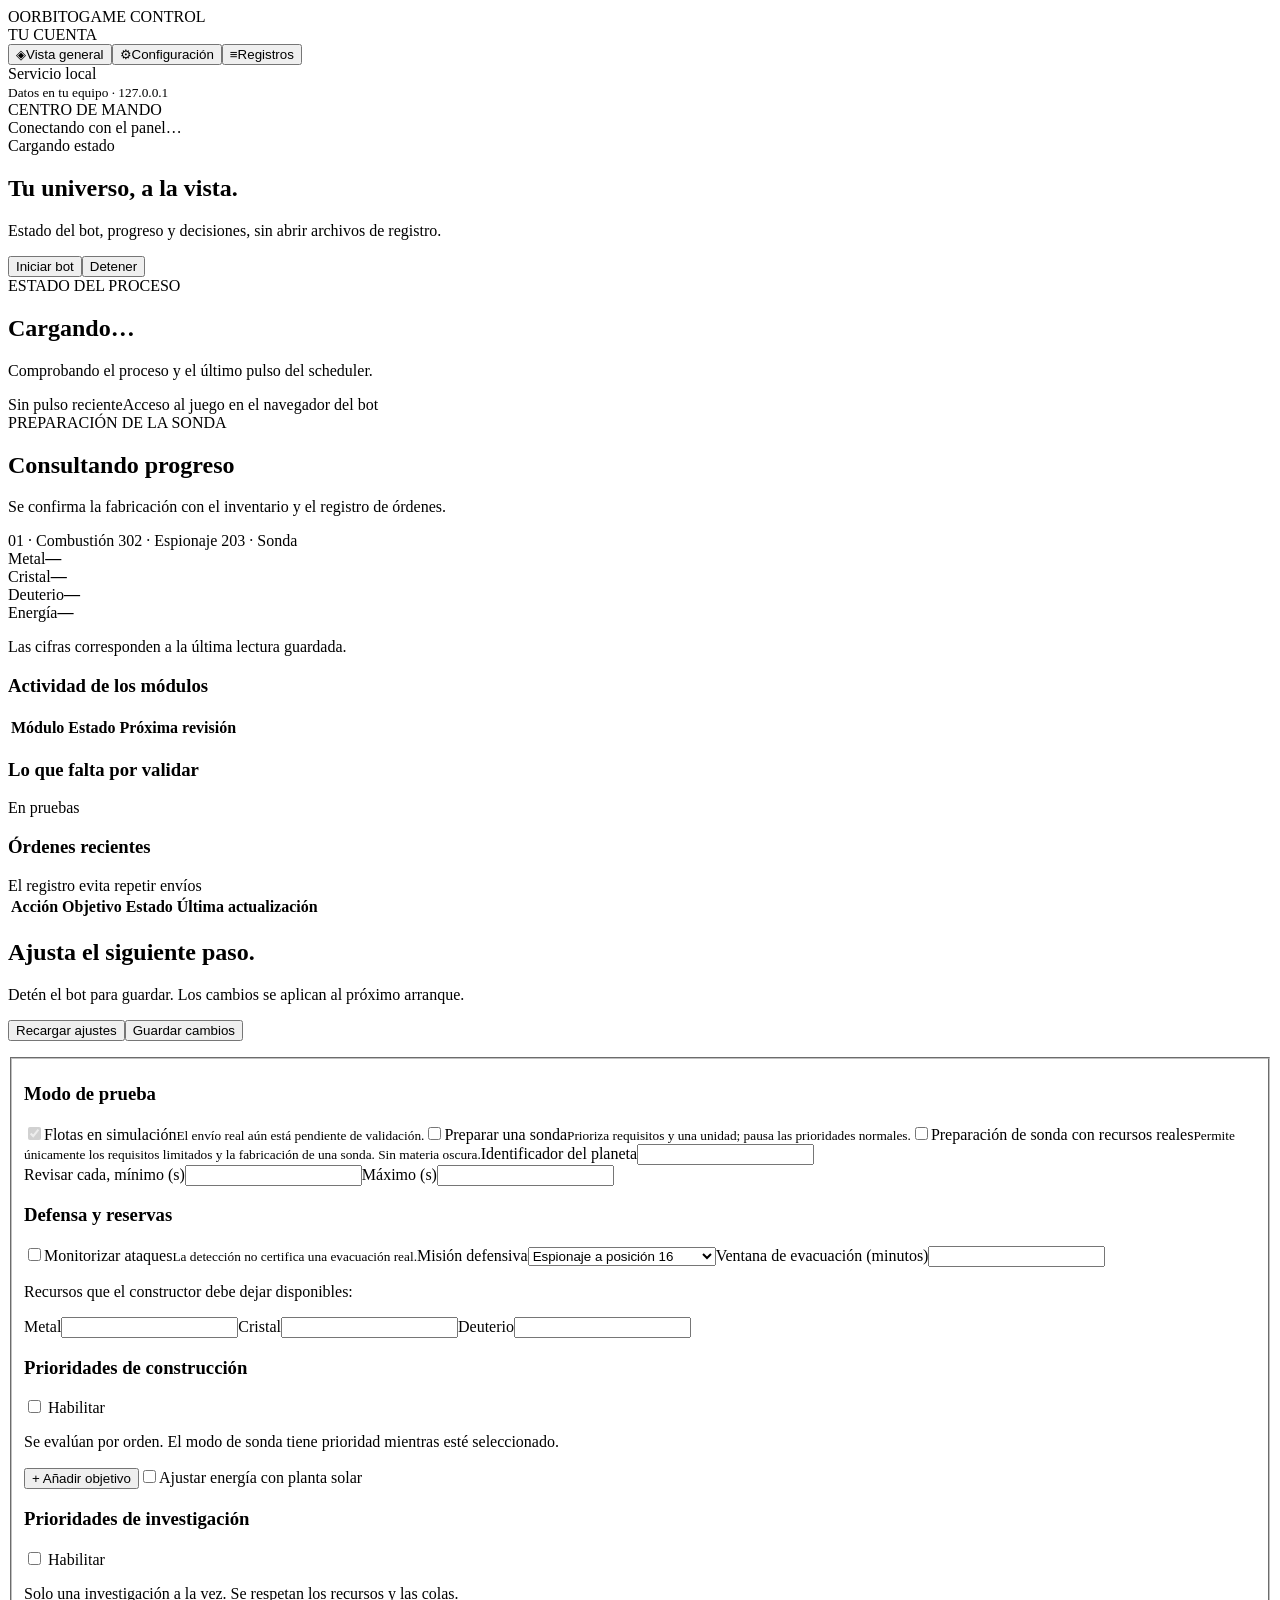
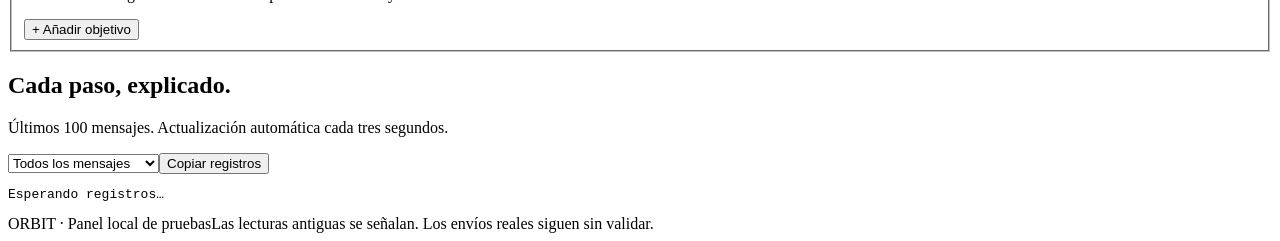
==== ogame_bot/panel_assets/index.html @ 7ebe7584 "Add local interactive control panel for bot testing Show process, stale account readings, probe prog" ====
<!doctype html>
<html lang="es"><head><meta charset="utf-8"><meta name="viewport" content="width=device-width,initial-scale=1"><title>OGame · Centro de mando</title><link rel="stylesheet" href="/panel.css"><script src="/panel.js" defer></script></head>
<body><aside class="sidebar"><div class="brand"><span class="brand-mark">O</span><span>ORBIT<span class="brand-small">OGAME CONTROL</span></span></div><div class="nav-label">TU CUENTA</div><nav aria-label="Navegación"><button class="nav active" data-view="overview" aria-current="page"><span class="nav-icon">◈</span><span>Vista general</span></button><button class="nav" data-view="settings"><span class="nav-icon">⚙</span><span>Configuración</span></button><button class="nav" data-view="logs"><span class="nav-icon">≡</span><span>Registros</span></button></nav><div class="sidebar-bottom"><span class="local-dot"></span> Servicio local<br><small>Datos en tu equipo · 127.0.0.1</small></div></aside>
<main><header class="topbar"><div><span class="eyebrow">CENTRO DE MANDO</span><div id="account">Conectando con el panel…</div></div><div class="header-right"><span id="modeBadge" class="badge">Cargando estado</span><span id="lastUpdate" class="muted"></span></div></header>
<div id="notice" class="notice hidden" role="status"></div>
<section id="overview" class="view"><div class="page-heading"><div><h1>Tu universo, a la vista.</h1><p>Estado del bot, progreso y decisiones, sin abrir archivos de registro.</p></div><div class="actions"><button id="start" class="button primary">Iniciar bot</button><button id="stop" class="button danger">Detener</button></div></div>
<div class="hero-grid"><article class="card status-hero"><div class="card-kicker">ESTADO DEL PROCESO</div><div class="status-line"><span id="statusDot" class="status-dot"></span><h2 id="processTitle">Cargando…</h2></div><p id="processHelp">Comprobando el proceso y el último pulso del scheduler.</p><div class="hero-footer"><span id="heartbeat">Sin pulso reciente</span><span class="badge subdued">Acceso al juego en el navegador del bot</span></div></article><article class="card probe-card"><div class="card-kicker">PREPARACIÓN DE LA SONDA</div><h2 id="probeTitle">Consultando progreso</h2><p id="probeHelp">Se confirma la fabricación con el inventario y el registro de órdenes.</p><div class="steps"><span id="stepDrive">01 · Combustión 3</span><span id="stepSpy">02 · Espionaje 2</span><span id="stepProbe">03 · Sonda</span></div></article></div>
<div class="resources" aria-label="Últimos recursos leídos"><article class="resource metal"><span>Metal</span><strong id="metal">—</strong></article><article class="resource crystal"><span>Cristal</span><strong id="crystal">—</strong></article><article class="resource deuterium"><span>Deuterio</span><strong id="deuterium">—</strong></article><article class="resource energy"><span>Energía</span><strong id="energy">—</strong></article></div><p id="resourceAge" class="caption">Las cifras corresponden a la última lectura guardada.</p>
<div class="two-col"><article class="card"><div class="card-heading"><h3>Actividad de los módulos</h3><span id="jobsCount" class="muted"></span></div><div class="table-wrap"><table><thead><tr><th>Módulo</th><th>Estado</th><th>Próxima revisión</th></tr></thead><tbody id="jobs"></tbody></table></div></article><article class="card"><div class="card-heading"><h3>Lo que falta por validar</h3><span class="badge amber">En pruebas</span></div><div id="diagnostics" class="checks"></div></article></div>
<article class="card orders-card"><div class="card-heading"><h3>Órdenes recientes</h3><span class="muted">El registro evita repetir envíos</span></div><div class="table-wrap"><table><thead><tr><th>Acción</th><th>Objetivo</th><th>Estado</th><th>Última actualización</th></tr></thead><tbody id="orders"></tbody></table></div></article></section>
<section id="settings" class="view hidden"><div class="page-heading"><div><h1>Ajusta el siguiente paso.</h1><p>Detén el bot para guardar. Los cambios se aplican al próximo arranque.</p></div><div class="actions"><button id="reloadSettings" class="button">Recargar ajustes</button><button id="save" class="button primary">Guardar cambios</button></div></div><p id="editLock" class="edit-lock"></p>
<form id="settingsForm"><fieldset id="settingsFields"><div class="two-col"><article class="card form-card"><h3>Modo de prueba</h3><label class="toggle"><input type="checkbox" checked disabled><span>Flotas en simulación<small>El envío real aún está pendiente de validación.</small></span></label><label class="toggle"><input id="probeTarget" type="checkbox"><span>Preparar una sonda<small>Prioriza requisitos y una unidad; pausa las prioridades normales.</small></span></label><label class="toggle"><input id="probeLive" type="checkbox"><span>Preparación de sonda con recursos reales<small>Permite únicamente los requisitos limitados y la fabricación de una sonda. Sin materia oscura.</small></span></label><label>Identificador del planeta<input id="probeBody" type="number" min="1" step="1"></label><div class="form-row"><label>Revisar cada, mínimo (s)<input id="intervalMin" type="number" min="1"></label><label>Máximo (s)<input id="intervalMax" type="number" min="1"></label></div></article>
<article class="card form-card"><h3>Defensa y reservas</h3><label class="toggle"><input id="defenderEnabled" type="checkbox"><span>Monitorizar ataques<small>La detección no certifica una evacuación real.</small></span></label><label>Misión defensiva<select id="defenderMission"><option value="espionage16">Espionaje a posición 16</option><option value="deployment">Despliegue a destino propio</option><option value="transport">Transporte a destino propio</option></select></label><label>Ventana de evacuación (minutos)<input id="triggerMinutes" type="number" min="1" step="1"></label><p class="muted">Recursos que el constructor debe dejar disponibles:</p><div class="reserve-row"><label>Metal<input id="reserveMetal" type="number" min="0"></label><label>Cristal<input id="reserveCrystal" type="number" min="0"></label><label>Deuterio<input id="reserveDeuterium" type="number" min="0"></label></div></article></div>
<div class="two-col"><article class="card form-card"><div class="card-heading"><h3>Prioridades de construcción</h3><label class="switch-label"><input id="builderEnabled" type="checkbox"> Habilitar</label></div><p class="muted">Se evalúan por orden. El modo de sonda tiene prioridad mientras esté seleccionado.</p><div id="buildingGoals" class="goal-list"></div><button id="addBuilding" type="button" class="button small">+ Añadir objetivo</button><label class="toggle"><input id="autoSolar" type="checkbox"><span>Ajustar energía con planta solar</span></label></article><article class="card form-card"><div class="card-heading"><h3>Prioridades de investigación</h3><label class="switch-label"><input id="researchEnabled" type="checkbox"> Habilitar</label></div><p class="muted">Solo una investigación a la vez. Se respetan los recursos y las colas.</p><div id="researchGoals" class="goal-list"></div><button id="addResearch" type="button" class="button small">+ Añadir objetivo</button></article></div></fieldset></form></section>
<section id="logs" class="view hidden"><div class="page-heading"><div><h1>Cada paso, explicado.</h1><p>Últimos 100 mensajes. Actualización automática cada tres segundos.</p></div><div class="actions"><select id="logFilter" aria-label="Filtrar registros"><option value="all">Todos los mensajes</option><option value="problems">Avisos y errores</option><option value="brain">Construcción y sonda</option></select><button id="copyLogs" class="button">Copiar registros</button></div></div><article class="card log-card"><pre id="logOutput" tabindex="0">Esperando registros…</pre></article></section>
<footer>ORBIT · Panel local de pruebas<span>Las lecturas antiguas se señalan. Los envíos reales siguen sin validar.</span></footer></main></body></html>
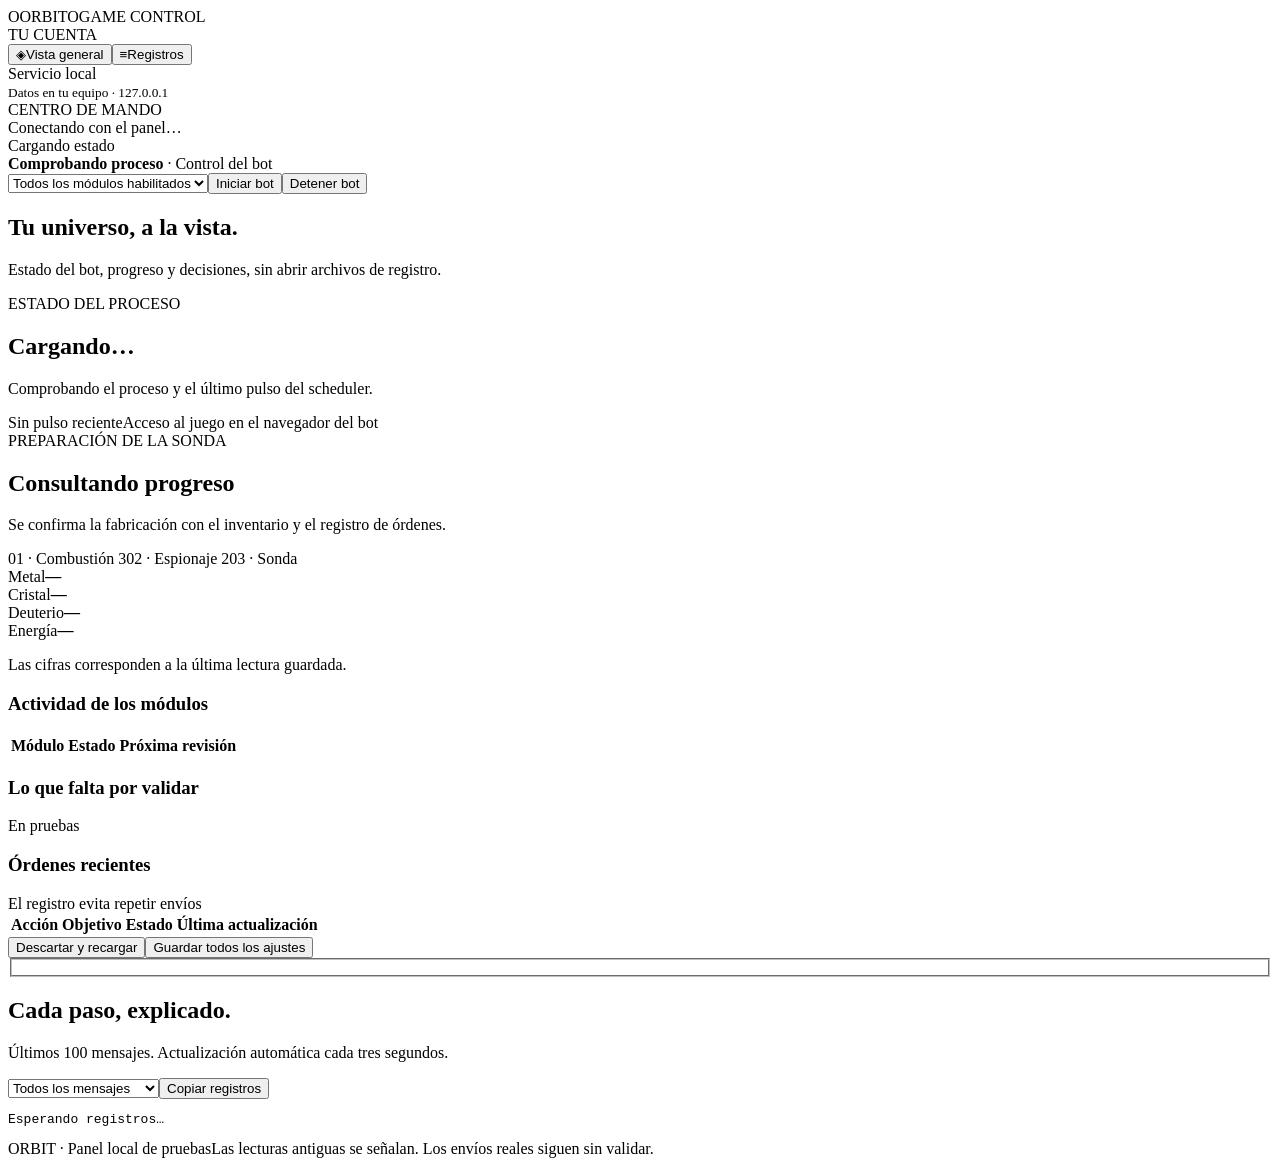
==== commit 49e1fd55: "Expand local panel into module tabs and persist cooperative bot control Expose validated settings fo" ====
--- a/ogame_bot/panel_assets/index.html
+++ b/ogame_bot/panel_assets/index.html
@@ -1,16 +1,14 @@
-<!doctype html>
-<html lang="es"><head><meta charset="utf-8"><meta name="viewport" content="width=device-width,initial-scale=1"><title>OGame · Centro de mando</title><link rel="stylesheet" href="/panel.css"><script src="/panel.js" defer></script></head>
-<body><aside class="sidebar"><div class="brand"><span class="brand-mark">O</span><span>ORBIT<span class="brand-small">OGAME CONTROL</span></span></div><div class="nav-label">TU CUENTA</div><nav aria-label="Navegación"><button class="nav active" data-view="overview" aria-current="page"><span class="nav-icon">◈</span><span>Vista general</span></button><button class="nav" data-view="settings"><span class="nav-icon">⚙</span><span>Configuración</span></button><button class="nav" data-view="logs"><span class="nav-icon">≡</span><span>Registros</span></button></nav><div class="sidebar-bottom"><span class="local-dot"></span> Servicio local<br><small>Datos en tu equipo · 127.0.0.1</small></div></aside>
-<main><header class="topbar"><div><span class="eyebrow">CENTRO DE MANDO</span><div id="account">Conectando con el panel…</div></div><div class="header-right"><span id="modeBadge" class="badge">Cargando estado</span><span id="lastUpdate" class="muted"></span></div></header>
-<div id="notice" class="notice hidden" role="status"></div>
-<section id="overview" class="view"><div class="page-heading"><div><h1>Tu universo, a la vista.</h1><p>Estado del bot, progreso y decisiones, sin abrir archivos de registro.</p></div><div class="actions"><button id="start" class="button primary">Iniciar bot</button><button id="stop" class="button danger">Detener</button></div></div>
-<div class="hero-grid"><article class="card status-hero"><div class="card-kicker">ESTADO DEL PROCESO</div><div class="status-line"><span id="statusDot" class="status-dot"></span><h2 id="processTitle">Cargando…</h2></div><p id="processHelp">Comprobando el proceso y el último pulso del scheduler.</p><div class="hero-footer"><span id="heartbeat">Sin pulso reciente</span><span class="badge subdued">Acceso al juego en el navegador del bot</span></div></article><article class="card probe-card"><div class="card-kicker">PREPARACIÓN DE LA SONDA</div><h2 id="probeTitle">Consultando progreso</h2><p id="probeHelp">Se confirma la fabricación con el inventario y el registro de órdenes.</p><div class="steps"><span id="stepDrive">01 · Combustión 3</span><span id="stepSpy">02 · Espionaje 2</span><span id="stepProbe">03 · Sonda</span></div></article></div>
-<div class="resources" aria-label="Últimos recursos leídos"><article class="resource metal"><span>Metal</span><strong id="metal">—</strong></article><article class="resource crystal"><span>Cristal</span><strong id="crystal">—</strong></article><article class="resource deuterium"><span>Deuterio</span><strong id="deuterium">—</strong></article><article class="resource energy"><span>Energía</span><strong id="energy">—</strong></article></div><p id="resourceAge" class="caption">Las cifras corresponden a la última lectura guardada.</p>
-<div class="two-col"><article class="card"><div class="card-heading"><h3>Actividad de los módulos</h3><span id="jobsCount" class="muted"></span></div><div class="table-wrap"><table><thead><tr><th>Módulo</th><th>Estado</th><th>Próxima revisión</th></tr></thead><tbody id="jobs"></tbody></table></div></article><article class="card"><div class="card-heading"><h3>Lo que falta por validar</h3><span class="badge amber">En pruebas</span></div><div id="diagnostics" class="checks"></div></article></div>
-<article class="card orders-card"><div class="card-heading"><h3>Órdenes recientes</h3><span class="muted">El registro evita repetir envíos</span></div><div class="table-wrap"><table><thead><tr><th>Acción</th><th>Objetivo</th><th>Estado</th><th>Última actualización</th></tr></thead><tbody id="orders"></tbody></table></div></article></section>
-<section id="settings" class="view hidden"><div class="page-heading"><div><h1>Ajusta el siguiente paso.</h1><p>Detén el bot para guardar. Los cambios se aplican al próximo arranque.</p></div><div class="actions"><button id="reloadSettings" class="button">Recargar ajustes</button><button id="save" class="button primary">Guardar cambios</button></div></div><p id="editLock" class="edit-lock"></p>
-<form id="settingsForm"><fieldset id="settingsFields"><div class="two-col"><article class="card form-card"><h3>Modo de prueba</h3><label class="toggle"><input type="checkbox" checked disabled><span>Flotas en simulación<small>El envío real aún está pendiente de validación.</small></span></label><label class="toggle"><input id="probeTarget" type="checkbox"><span>Preparar una sonda<small>Prioriza requisitos y una unidad; pausa las prioridades normales.</small></span></label><label class="toggle"><input id="probeLive" type="checkbox"><span>Preparación de sonda con recursos reales<small>Permite únicamente los requisitos limitados y la fabricación de una sonda. Sin materia oscura.</small></span></label><label>Identificador del planeta<input id="probeBody" type="number" min="1" step="1"></label><div class="form-row"><label>Revisar cada, mínimo (s)<input id="intervalMin" type="number" min="1"></label><label>Máximo (s)<input id="intervalMax" type="number" min="1"></label></div></article>
-<article class="card form-card"><h3>Defensa y reservas</h3><label class="toggle"><input id="defenderEnabled" type="checkbox"><span>Monitorizar ataques<small>La detección no certifica una evacuación real.</small></span></label><label>Misión defensiva<select id="defenderMission"><option value="espionage16">Espionaje a posición 16</option><option value="deployment">Despliegue a destino propio</option><option value="transport">Transporte a destino propio</option></select></label><label>Ventana de evacuación (minutos)<input id="triggerMinutes" type="number" min="1" step="1"></label><p class="muted">Recursos que el constructor debe dejar disponibles:</p><div class="reserve-row"><label>Metal<input id="reserveMetal" type="number" min="0"></label><label>Cristal<input id="reserveCrystal" type="number" min="0"></label><label>Deuterio<input id="reserveDeuterium" type="number" min="0"></label></div></article></div>
-<div class="two-col"><article class="card form-card"><div class="card-heading"><h3>Prioridades de construcción</h3><label class="switch-label"><input id="builderEnabled" type="checkbox"> Habilitar</label></div><p class="muted">Se evalúan por orden. El modo de sonda tiene prioridad mientras esté seleccionado.</p><div id="buildingGoals" class="goal-list"></div><button id="addBuilding" type="button" class="button small">+ Añadir objetivo</button><label class="toggle"><input id="autoSolar" type="checkbox"><span>Ajustar energía con planta solar</span></label></article><article class="card form-card"><div class="card-heading"><h3>Prioridades de investigación</h3><label class="switch-label"><input id="researchEnabled" type="checkbox"> Habilitar</label></div><p class="muted">Solo una investigación a la vez. Se respetan los recursos y las colas.</p><div id="researchGoals" class="goal-list"></div><button id="addResearch" type="button" class="button small">+ Añadir objetivo</button></article></div></fieldset></form></section>
-<section id="logs" class="view hidden"><div class="page-heading"><div><h1>Cada paso, explicado.</h1><p>Últimos 100 mensajes. Actualización automática cada tres segundos.</p></div><div class="actions"><select id="logFilter" aria-label="Filtrar registros"><option value="all">Todos los mensajes</option><option value="problems">Avisos y errores</option><option value="brain">Construcción y sonda</option></select><button id="copyLogs" class="button">Copiar registros</button></div></div><article class="card log-card"><pre id="logOutput" tabindex="0">Esperando registros…</pre></article></section>
-<footer>ORBIT · Panel local de pruebas<span>Las lecturas antiguas se señalan. Los envíos reales siguen sin validar.</span></footer></main></body></html>
+<!doctype html>
+<html lang="es"><head><meta charset="utf-8"><meta name="viewport" content="width=device-width,initial-scale=1"><title>OGame · Centro de mando</title><link rel="stylesheet" href="/panel.css"><script src="/panel_forms.js" defer></script><script src="/panel.js" defer></script></head>
+<body><aside class="sidebar"><div class="brand"><span class="brand-mark">O</span><span>ORBIT<span class="brand-small">OGAME CONTROL</span></span></div><div class="nav-label">TU CUENTA</div><nav aria-label="Navegación"><button class="nav active" data-view="overview" aria-current="page"><span class="nav-icon">◈</span><span>Vista general</span></button><button class="nav" data-view="logs"><span class="nav-icon">≡</span><span>Registros</span></button></nav><div class="sidebar-bottom"><span class="local-dot"></span> Servicio local<br><small>Datos en tu equipo · 127.0.0.1</small></div></aside>
+<main><header class="topbar"><div><span class="eyebrow">CENTRO DE MANDO</span><div id="account">Conectando con el panel…</div></div><div class="header-right"><span id="modeBadge" class="badge">Cargando estado</span><span id="lastUpdate" class="muted"></span></div></header>
+<div id="notice" class="notice hidden" role="status"></div><div class="bot-toolbar"><div><strong id="globalProcess">Comprobando proceso</strong><span class="muted"> · Control del bot</span></div><div class="actions"><select id="runMode" aria-label="Modo de arranque"><option value="full">Todos los módulos habilitados</option><option value="scanner">Solo scanner</option><option value="session">Solo sesión</option><option value="defender">Solo defensor</option></select><button id="start" class="button primary">Iniciar bot</button><button id="stop" class="button danger">Detener bot</button></div></div>
+<section id="overview" class="view"><div class="page-heading"><div><h1>Tu universo, a la vista.</h1><p>Estado del bot, progreso y decisiones, sin abrir archivos de registro.</p></div></div>
+<div class="hero-grid"><article class="card status-hero"><div class="card-kicker">ESTADO DEL PROCESO</div><div class="status-line"><span id="statusDot" class="status-dot"></span><h2 id="processTitle">Cargando…</h2></div><p id="processHelp">Comprobando el proceso y el último pulso del scheduler.</p><div class="hero-footer"><span id="heartbeat">Sin pulso reciente</span><span class="badge subdued">Acceso al juego en el navegador del bot</span></div></article><article class="card probe-card"><div class="card-kicker">PREPARACIÓN DE LA SONDA</div><h2 id="probeTitle">Consultando progreso</h2><p id="probeHelp">Se confirma la fabricación con el inventario y el registro de órdenes.</p><div class="steps"><span id="stepDrive">01 · Combustión 3</span><span id="stepSpy">02 · Espionaje 2</span><span id="stepProbe">03 · Sonda</span></div></article></div>
+<div class="resources" aria-label="Últimos recursos leídos"><article class="resource metal"><span>Metal</span><strong id="metal">—</strong></article><article class="resource crystal"><span>Cristal</span><strong id="crystal">—</strong></article><article class="resource deuterium"><span>Deuterio</span><strong id="deuterium">—</strong></article><article class="resource energy"><span>Energía</span><strong id="energy">—</strong></article></div><p id="resourceAge" class="caption">Las cifras corresponden a la última lectura guardada.</p>
+<div class="two-col"><article class="card"><div class="card-heading"><h3>Actividad de los módulos</h3><span id="jobsCount" class="muted"></span></div><div class="table-wrap"><table><thead><tr><th>Módulo</th><th>Estado</th><th>Próxima revisión</th></tr></thead><tbody id="jobs"></tbody></table></div></article><article class="card"><div class="card-heading"><h3>Lo que falta por validar</h3><span class="badge amber">En pruebas</span></div><div id="diagnostics" class="checks"></div></article></div>
+<article class="card orders-card"><div class="card-heading"><h3>Órdenes recientes</h3><span class="muted">El registro evita repetir envíos</span></div><div class="table-wrap"><table><thead><tr><th>Acción</th><th>Objetivo</th><th>Estado</th><th>Última actualización</th></tr></thead><tbody id="orders"></tbody></table></div></article></section>
+<div id="configToolbar" class="config-toolbar hidden"><span id="editLock" class="edit-lock"></span><div class="actions"><button id="reloadSettings" class="button">Descartar y recargar</button><button id="save" class="button primary">Guardar todos los ajustes</button></div></div>
+<form id="settingsForm"><fieldset id="settingsFields"></fieldset></form>
+<section id="logs" class="view hidden"><div class="page-heading"><div><h1>Cada paso, explicado.</h1><p>Últimos 100 mensajes. Actualización automática cada tres segundos.</p></div><div class="actions"><select id="logFilter" aria-label="Filtrar registros"><option value="all">Todos los mensajes</option><option value="problems">Avisos y errores</option><option value="brain">Construcción y sonda</option></select><button id="copyLogs" class="button">Copiar registros</button></div></div><article class="card log-card"><pre id="logOutput" tabindex="0">Esperando registros…</pre></article></section>
+<footer>ORBIT · Panel local de pruebas<span>Las lecturas antiguas se señalan. Los envíos reales siguen sin validar.</span></footer></main></body></html>
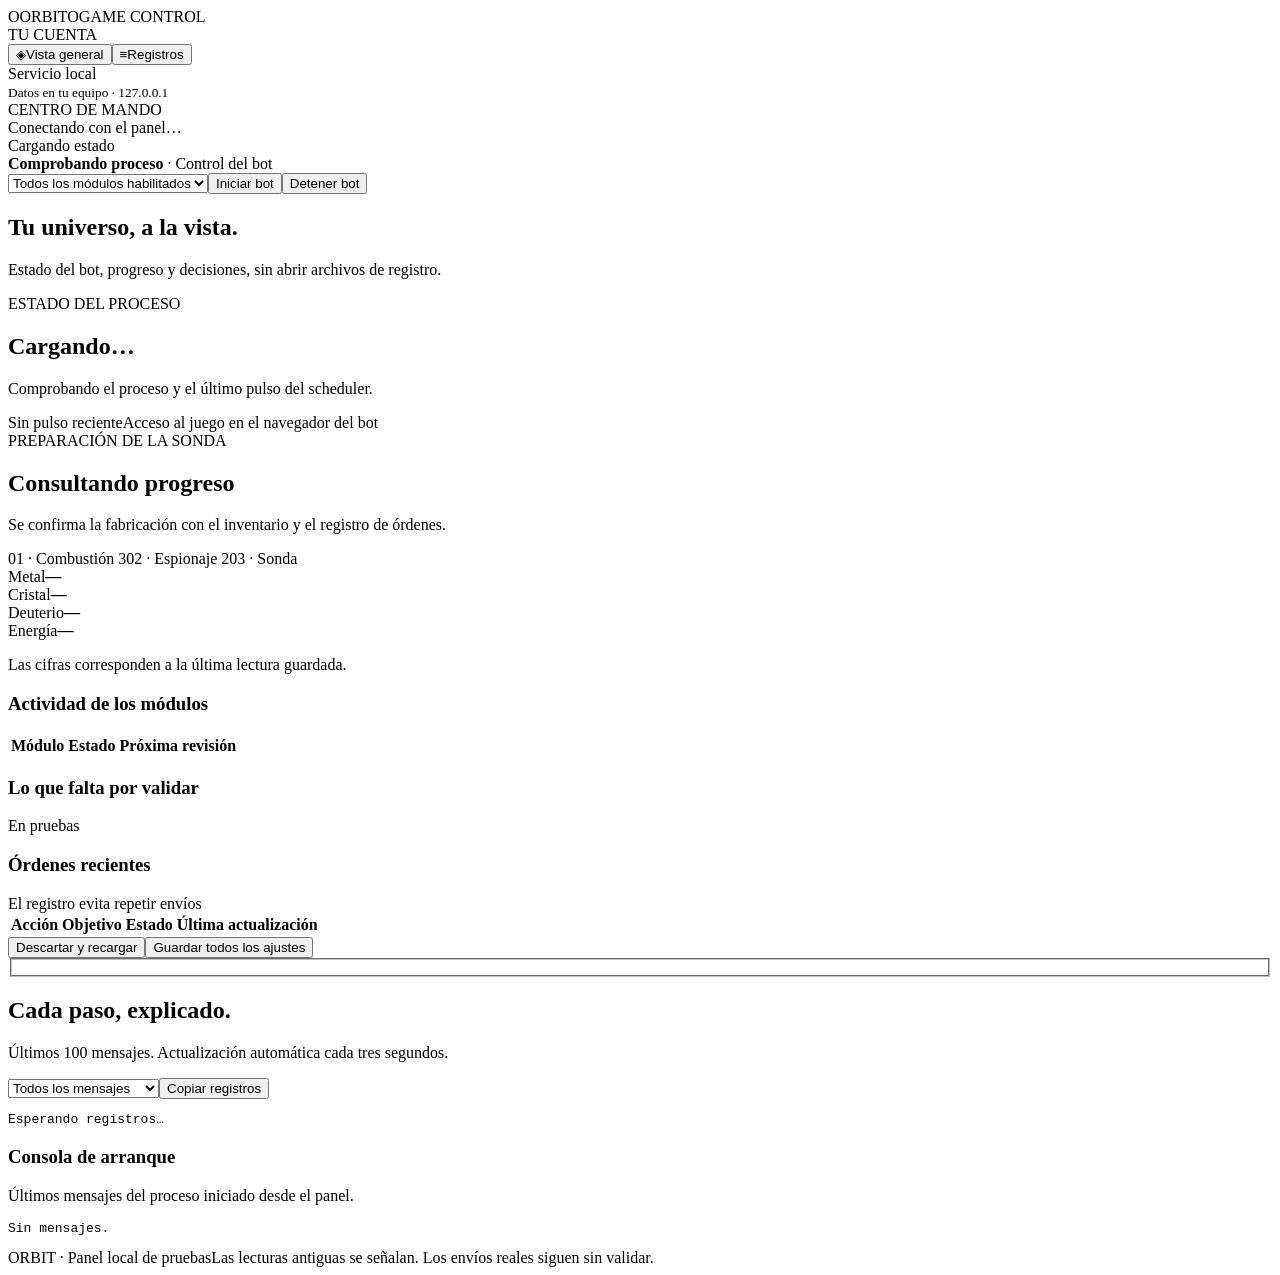
==== commit 8b5d3daf: "Fix Windows panel start and stop lifecycle across backend upgrades Use exclusive loopback listeners " ====
--- a/ogame_bot/panel_assets/index.html
+++ b/ogame_bot/panel_assets/index.html
@@ -10,5 +10,5 @@
 <article class="card orders-card"><div class="card-heading"><h3>Órdenes recientes</h3><span class="muted">El registro evita repetir envíos</span></div><div class="table-wrap"><table><thead><tr><th>Acción</th><th>Objetivo</th><th>Estado</th><th>Última actualización</th></tr></thead><tbody id="orders"></tbody></table></div></article></section>
 <div id="configToolbar" class="config-toolbar hidden"><span id="editLock" class="edit-lock"></span><div class="actions"><button id="reloadSettings" class="button">Descartar y recargar</button><button id="save" class="button primary">Guardar todos los ajustes</button></div></div>
 <form id="settingsForm"><fieldset id="settingsFields"></fieldset></form>
-<section id="logs" class="view hidden"><div class="page-heading"><div><h1>Cada paso, explicado.</h1><p>Últimos 100 mensajes. Actualización automática cada tres segundos.</p></div><div class="actions"><select id="logFilter" aria-label="Filtrar registros"><option value="all">Todos los mensajes</option><option value="problems">Avisos y errores</option><option value="brain">Construcción y sonda</option></select><button id="copyLogs" class="button">Copiar registros</button></div></div><article class="card log-card"><pre id="logOutput" tabindex="0">Esperando registros…</pre></article></section>
+<section id="logs" class="view hidden"><div class="page-heading"><div><h1>Cada paso, explicado.</h1><p>Últimos 100 mensajes. Actualización automática cada tres segundos.</p></div><div class="actions"><select id="logFilter" aria-label="Filtrar registros"><option value="all">Todos los mensajes</option><option value="problems">Avisos y errores</option><option value="brain">Construcción y sonda</option></select><button id="copyLogs" class="button">Copiar registros</button></div></div><article class="card log-card"><pre id="logOutput" tabindex="0">Esperando registros…</pre></article><article class="card orders-card"><h3>Consola de arranque</h3><p>Últimos mensajes del proceso iniciado desde el panel.</p><pre id="consoleOutput" class="module-report">Sin mensajes.</pre></article></section>
 <footer>ORBIT · Panel local de pruebas<span>Las lecturas antiguas se señalan. Los envíos reales siguen sin validar.</span></footer></main></body></html>
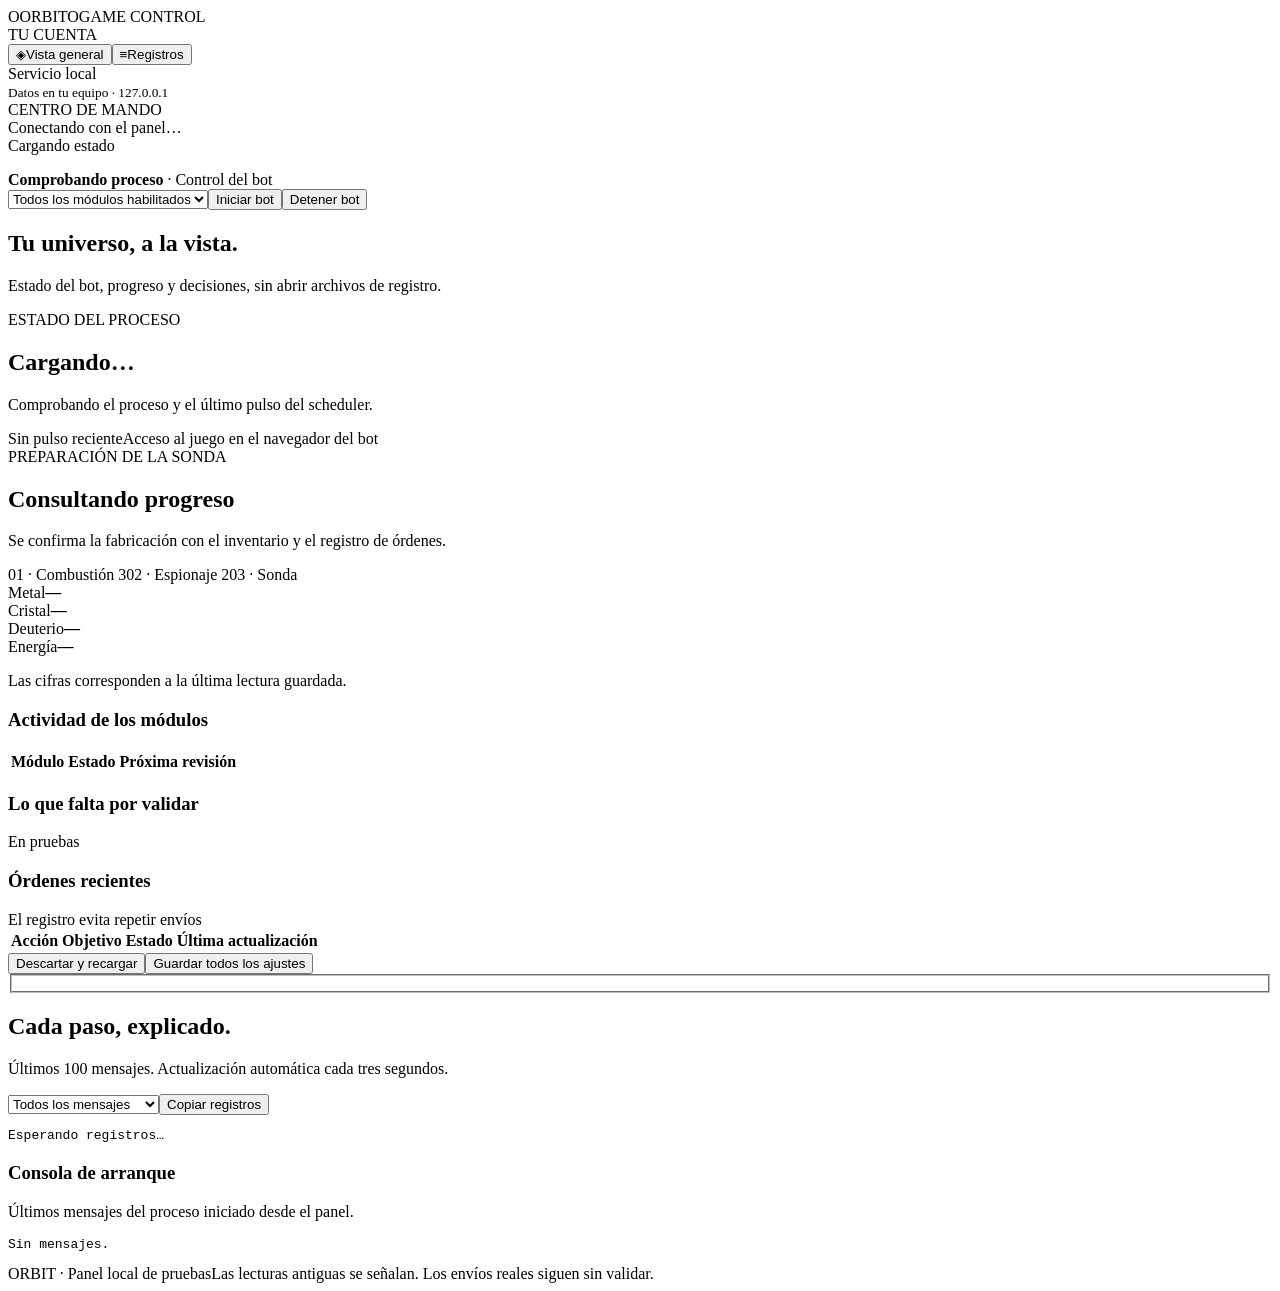
==== commit afa88ffe: "Allow live bot instructions and add independent cooperative stop monitoring Keep panel settings edit" ====
--- a/ogame_bot/panel_assets/index.html
+++ b/ogame_bot/panel_assets/index.html
@@ -1,8 +1,8 @@
 <!doctype html>
 <html lang="es"><head><meta charset="utf-8"><meta name="viewport" content="width=device-width,initial-scale=1"><title>OGame · Centro de mando</title><link rel="stylesheet" href="/panel.css"><script src="/panel_forms.js" defer></script><script src="/panel.js" defer></script></head>
 <body><aside class="sidebar"><div class="brand"><span class="brand-mark">O</span><span>ORBIT<span class="brand-small">OGAME CONTROL</span></span></div><div class="nav-label">TU CUENTA</div><nav aria-label="Navegación"><button class="nav active" data-view="overview" aria-current="page"><span class="nav-icon">◈</span><span>Vista general</span></button><button class="nav" data-view="logs"><span class="nav-icon">≡</span><span>Registros</span></button></nav><div class="sidebar-bottom"><span class="local-dot"></span> Servicio local<br><small>Datos en tu equipo · 127.0.0.1</small></div></aside>
-<main><header class="topbar"><div><span class="eyebrow">CENTRO DE MANDO</span><div id="account">Conectando con el panel…</div></div><div class="header-right"><span id="modeBadge" class="badge">Cargando estado</span><span id="lastUpdate" class="muted"></span></div></header>
-<div id="notice" class="notice hidden" role="status"></div><div class="bot-toolbar"><div><strong id="globalProcess">Comprobando proceso</strong><span class="muted"> · Control del bot</span></div><div class="actions"><select id="runMode" aria-label="Modo de arranque"><option value="full">Todos los módulos habilitados</option><option value="scanner">Solo scanner</option><option value="session">Solo sesión</option><option value="defender">Solo defensor</option></select><button id="start" class="button primary">Iniciar bot</button><button id="stop" class="button danger">Detener bot</button></div></div>
+<main><header class="topbar"><div><span class="eyebrow">CENTRO DE MANDO</span><div id="account">Conectando con el panel…</div><small id="installation" class="muted"></small></div><div class="header-right"><span id="modeBadge" class="badge">Cargando estado</span><span id="lastUpdate" class="muted"></span></div></header>
+<div id="notice" class="notice hidden" role="status"></div><p id="instructionStatus" class="edit-lock" role="status"></p><div class="bot-toolbar"><div><strong id="globalProcess">Comprobando proceso</strong><span class="muted"> · Control del bot</span></div><div class="actions"><select id="runMode" aria-label="Modo de arranque"><option value="full">Todos los módulos habilitados</option><option value="scanner">Solo scanner</option><option value="session">Solo sesión</option><option value="defender">Solo defensor</option></select><button id="start" class="button primary">Iniciar bot</button><button id="stop" class="button danger">Detener bot</button></div></div>
 <section id="overview" class="view"><div class="page-heading"><div><h1>Tu universo, a la vista.</h1><p>Estado del bot, progreso y decisiones, sin abrir archivos de registro.</p></div></div>
 <div class="hero-grid"><article class="card status-hero"><div class="card-kicker">ESTADO DEL PROCESO</div><div class="status-line"><span id="statusDot" class="status-dot"></span><h2 id="processTitle">Cargando…</h2></div><p id="processHelp">Comprobando el proceso y el último pulso del scheduler.</p><div class="hero-footer"><span id="heartbeat">Sin pulso reciente</span><span class="badge subdued">Acceso al juego en el navegador del bot</span></div></article><article class="card probe-card"><div class="card-kicker">PREPARACIÓN DE LA SONDA</div><h2 id="probeTitle">Consultando progreso</h2><p id="probeHelp">Se confirma la fabricación con el inventario y el registro de órdenes.</p><div class="steps"><span id="stepDrive">01 · Combustión 3</span><span id="stepSpy">02 · Espionaje 2</span><span id="stepProbe">03 · Sonda</span></div></article></div>
 <div class="resources" aria-label="Últimos recursos leídos"><article class="resource metal"><span>Metal</span><strong id="metal">—</strong></article><article class="resource crystal"><span>Cristal</span><strong id="crystal">—</strong></article><article class="resource deuterium"><span>Deuterio</span><strong id="deuterium">—</strong></article><article class="resource energy"><span>Energía</span><strong id="energy">—</strong></article></div><p id="resourceAge" class="caption">Las cifras corresponden a la última lectura guardada.</p>
